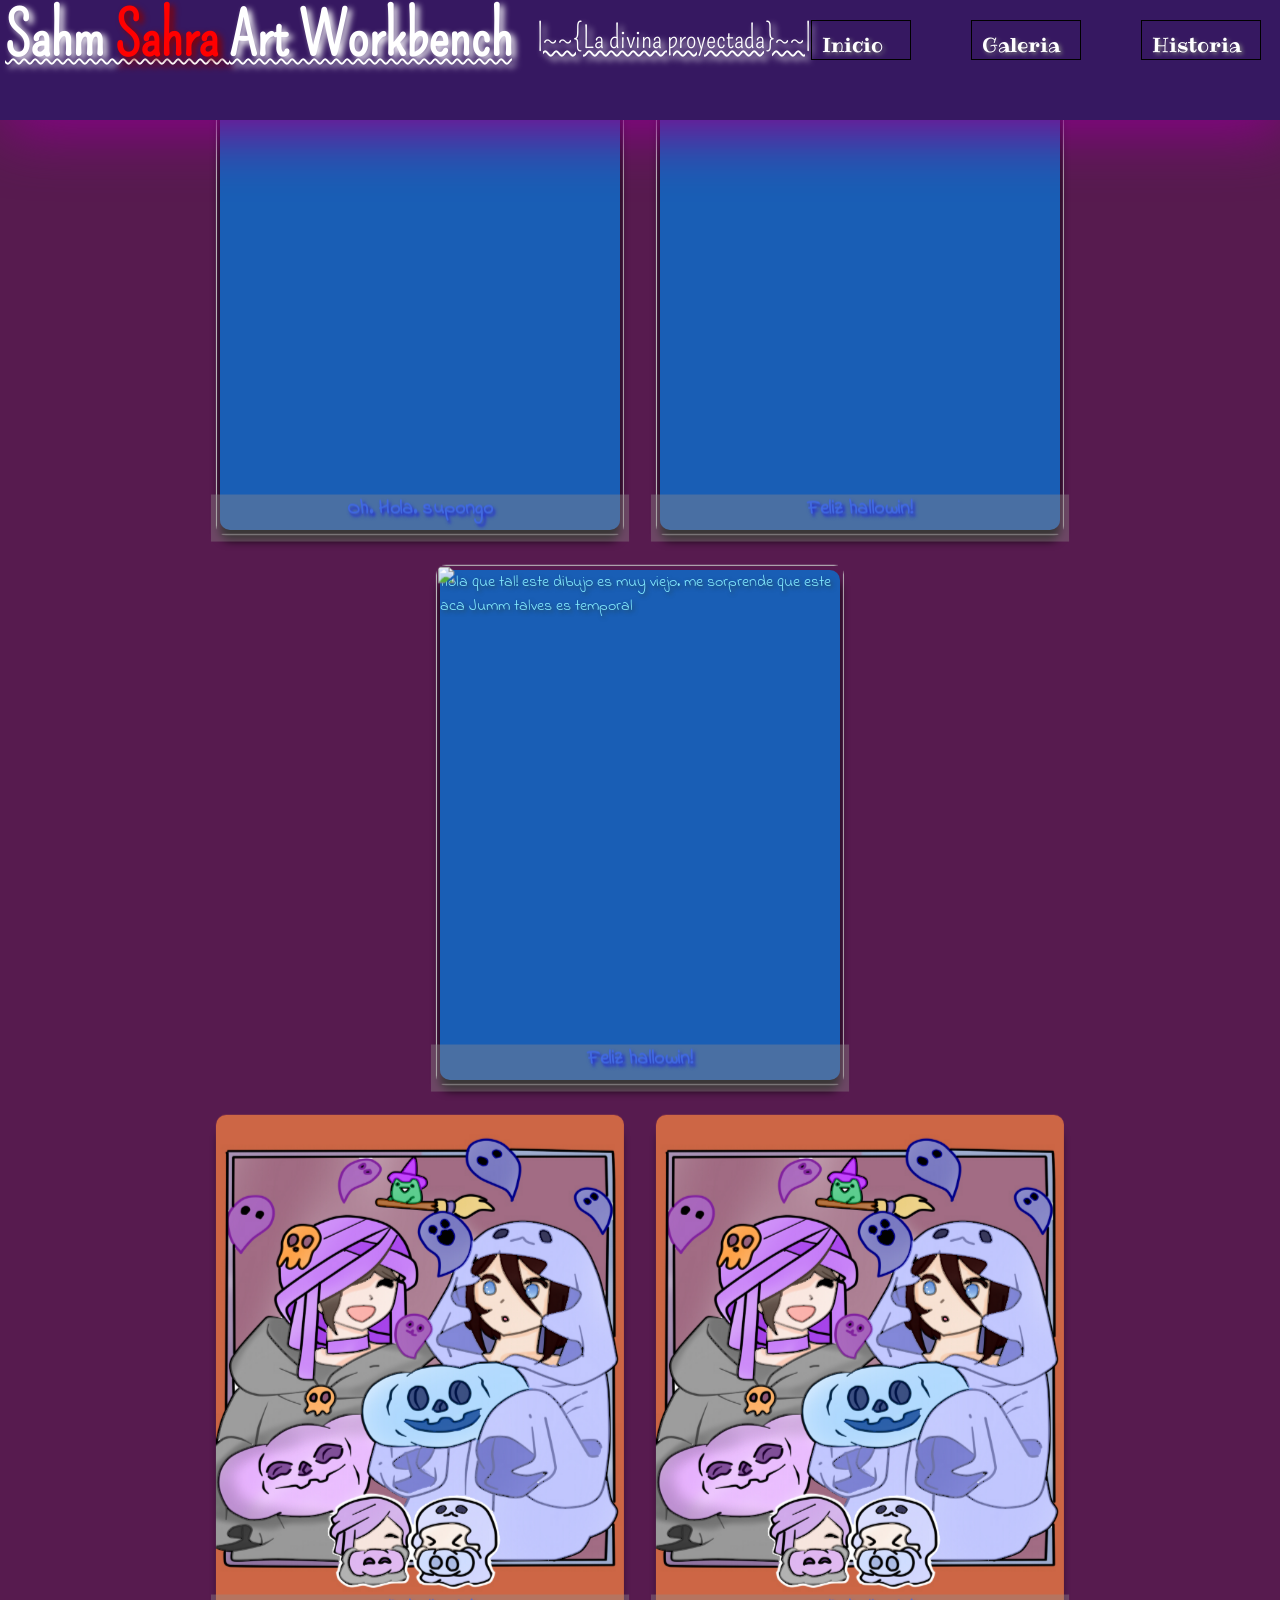
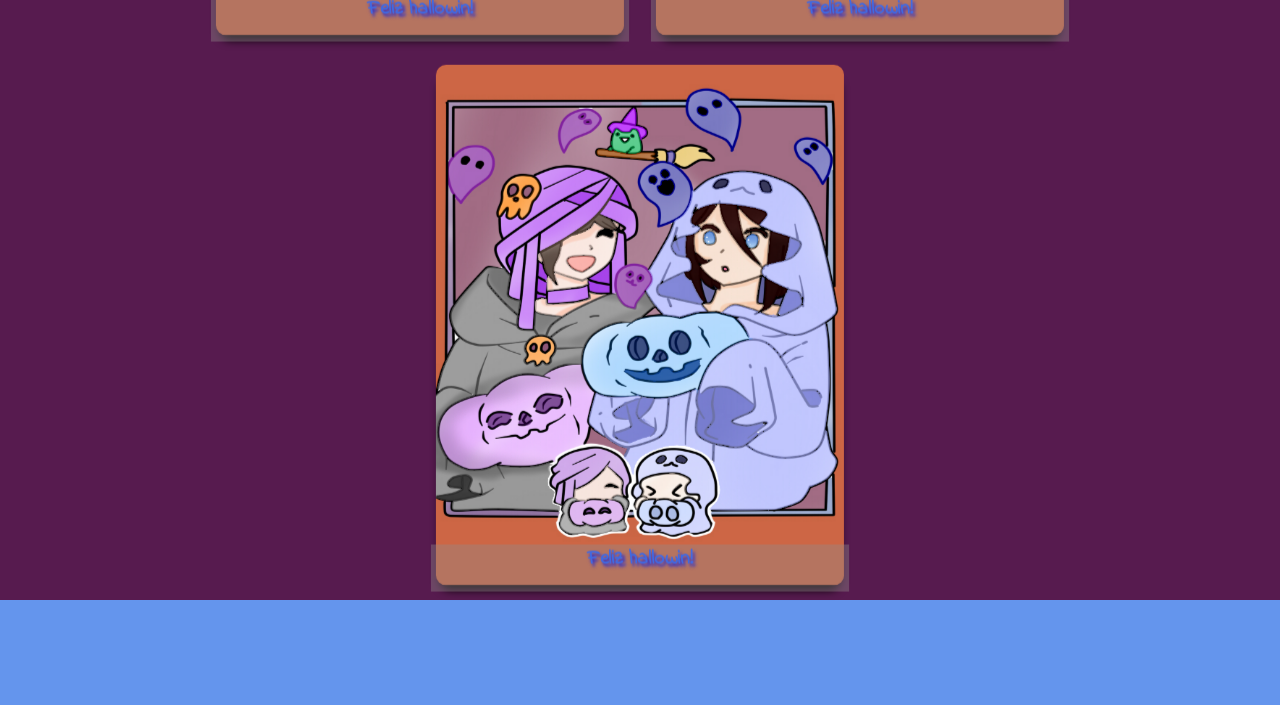
==== galeria-copy.html @ c17c3d1e "Un pulido de la pagina original-" ====
<!DOCTYPE html>
<html lan="en">
<head>
    <meta charset="UTF-8">
    <meta name="viewport" content="width=device-width, initial-scale=1.0">
    <title>Sahm sahra art workbench</title>
    <link rel="stylesheet" href="Dis_galeria-copy.css">
</head>
<body>
    <header>
        <div id="tituloysub">
        <h1 id="titulo">Sahm <span id="sahra-sack"><span id="sahra">Sahra </span><span id="sack">Sack</span></span> Art Workbench</h1> 
        <p><sub>|~~{La divina proyectada}~~|</sub></p> 
        </div>
        <nav id="navegacion">
            <a href="indexrework.html" id="inicio">Inicio
                <img id="Botoninicio" src="imagenes/Samy.png">
            </a>
            <a href="galeria.html" id="galeria">Galeria
                <img id="Botongaleria" src="imagenes/Sahra.png">
            </a>
            <a href="historia.html" id="historia">Historia
                <img id="Botonhistoria" src="imagenes/sahm_sahra.png">
            </a>
        </nav> 
        
    </header>
    <main>
 
         <article>
            <section id="Todo">

                <div class="card">
                    <div class="face front">
                        <img src="imagenes/sack.jpg" alt="">
                        <h3 class="sack">Oh. Hola. supongo</h3>
                        <p>hola que tal! este dibujo es muy viejo. me sorprende que este aca Jumm talves es temporal</p>
                    </div>
                    <div class="face back">
                        <h3>Sack</h3>
                        <p>dibujo hecho blablabla</p>
                        <p> Dibujo mas viejo que la sarna</p>
                        <div class="link"></div>
                        <a href="https://www.youtube.com/?app=desktop&hl=es">China</a>
                    </div>
                </div>
                                <div class="card">
                    <div class="face front">
                        <img src="/imagenes/" alt="">
                        <h3>Feliz hallowin!</h3>
                        <p>hola que tal! este dibujo es muy viejo. me sorprende que este aca Jumm talves es temporal</p>
                    </div>
                    <div class="face back">
                        <h3>China</h3>
                        <p>dibujo hecho blablabla</p>
                        <p> Dibujo mas viejo que la sarna</p>
                        <div class="link"></div>
                        <a href="https://www.youtube.com/?app=desktop&hl=es">China</a>
                    </div>
                </div>
                                <div class="card">
                    <div class="face front">
                        <img src="imagenes\sahrabeta.jpg"alt="">
                        <h3>Feliz hallowin!</h3>
                        <p>hola que tal! este dibujo es muy viejo. me sorprende que este aca Jumm talves es temporal</p>
                    </div>
                    <div class="face back">
                        <h3>China</h3>
                        <p>dibujo hecho blablabla</p>
                        <p> Dibujo mas viejo que la sarna</p>
                        <div class="link"></div>
                        <a href="https://www.youtube.com/?app=desktop&hl=es">China</a>
                    </div>
                </div>
            </section>
         </article>
                 <article>
            <section id="Todo">

                <div class="card">
                    <div class="face front">
                        <img src="/imagenes/Dibujo1.jpg" alt="">
                        <h3>Feliz hallowin!</h3>
                        <p>hola que tal! este dibujo es muy viejo. me sorprende que este aca Jumm talves es temporal</p>
                    </div>
                    <div class="face back">
                        <h3>China</h3>
                        <p>dibujo hecho blablabla</p>
                        <p> Dibujo mas viejo que la sarna</p>
                        <div class="link"></div>
                        <a href="https://www.youtube.com/?app=desktop&hl=es">China</a>
                    </div>
                </div>
                                <div class="card">
                    <div class="face front">
                        <img src="/imagenes/Dibujo1.jpg" alt="">
                        <h3>Feliz hallowin!</h3>
                        <p>hola que tal! este dibujo es muy viejo. me sorprende que este aca Jumm talves es temporal</p>
                    </div>
                    <div class="face back">
                        <h3>China</h3>
                        <p>dibujo hecho blablabla</p>
                        <p> Dibujo mas viejo que la sarna</p>
                        <div class="link"></div>
                        <a href="https://www.youtube.com/?app=desktop&hl=es">China</a>
                    </div>
                </div>
                                <div class="card">
                    <div class="face front">
                        <img src="/imagenes/Dibujo1.jpg" alt="">
                        <h3>Feliz hallowin!</h3>
                        <p>hola que tal! este dibujo es muy viejo. me sorprende que este aca Jumm talves es temporal</p>
                    </div>
                    <div class="face back">
                        <h3>China</h3>
                        <p>dibujo hecho blablabla</p>
                        <p> Dibujo mas viejo que la sarna</p>
                        <div class="link"></div>
                        <a href="https://www.youtube.com/?app=desktop&hl=es">China</a>
                    </div>
                </div>
            </section>
         </article>
    </footer>
</body>
</html>
---- Dis_galeria-copy.css ----
@import url('https://fonts.googleapis.com/css2?family=Pompiere&display=swap');
@import url('https://fonts.googleapis.com/css2?family=Pompiere&family=Ribeye&display=swap');
@import url('https://fonts.googleapis.com/css2?family=Indie+Flower&family=Pompiere&family=Ribeye&display=swap');
*{
    margin: 0;
    padding: 0;
    box-sizing: border-box;
    text-decoration: none;
}
body{
    background-color: cornflowerblue;
}
header{
    position:fixed;
    
    /*Especifica como esta posicionado el elemento respecto
    al flujo normal de la pagina. Se puede mover con variables como
    top right left bottom y posee las variables de static
    fixed relative y absolute.

    Static= default

    relative: El elemento es posicionado de acuerdo
     al flujo normal del documento, y luego es desplazado 
     con relación a sí mismo con base en los valores de top, 
     right, bottom, and left

     absolute: El elemento es removido del flujo normal del documento,
      sin crearse espacio alguno para el elemento en el esquema
       de la página. Es posicionado relativo a su ancestro posicionado más 
       cercano, si lo hay; de lo contrario, se ubica relativo al bloque 
       contenedor inicial.

       fixed: El elemento es removido del flujo normal del documento,
        sin crearse espacio alguno para el elemento en el esquema de 
        la página. Es posicionado con relación al bloque contenedor 
        inicial establecido ) Interpreta esto como que fija.
        la propiedad a que se muestre Siempre.
        independiente del scroll
        
        sticky: Es parecido a fixed. pero este no mantiene propiedades como
        la separacion del top.
        crea una ilucion mas de que.. el scroll
        esta arrastrando el elemento
    
        */
    z-index:100;
    gap: 1;
    display:flex;
    /*Formalmente
     la propiedad display establece los tipos de visualización interna
      y externa de un elemento. La tipo externa establece la participacion 
      de un elemento en flow layout; la tipo interna establece el layout(Diseño)
       de los hijos.*/
    width:100%;/*Ancho*/
    height:120px;/*Alto.*/
    background-color:#361861;/*Color del Fondo*/
    align-items: flex-start;
    justify-content: space-between;
    box-shadow:5px 10px 60px darkmagenta;
    #tituloysub{
        display:flex;
        align-items: flex-start;
        gap: 10px;
    }
    /*La propiedad CSS align-items
     establece el valor align-self sobre todos los descendientes
      directos de un grupo. La propiedad align-self indica la alineación 
      de un elemento dentro del bloque que lo contiene*/
      p{
        margin-top:20px;
      }
      p sub{
        font-family: 'Pompiere', cursive;/*Fuente de la letra*/
        color: white;/*Color de la letra*/
        font-size: 30px;/*tamaño de la letra*/
        margin-left: 15px;/*margen desde la derecha*/
        white-space: nowrap;/*determina cómo se maneja el espacio
         en blanco dentro de un elemento
         (en este caso suprime saltos de linea del origen)*/

        text-decoration-line: underline;
        /* se usa para establecer el formato de texto a subrayado*/

        text-decoration-style: wavy;/*establece el tipo de decoración 
        que se utiliza en el texto de un elemento, como un subrayado o 
        un sobrerayado.*/

        text-decoration-color: white;/*Define el color de la decoracion*/

        text-decoration-thickness: 2px;/*establece el grosor del trazo */

        text-underline-offset: 2px;/*establece la distancia de desplazamiento de una línea de
         decoración de texto subrayado (aplicada mediante text-decoration) 
         desde su posición original.*/

        text-shadow:4px 4px 6px white;/*Añade sombra al texto*/

      }
     h1{
        font-family: 'Pompiere', cursive;
        color: white;
        font-size: 60px;
        margin-left: 5px;
        white-space: nowrap;
        text-decoration-line: underline;
        text-decoration-style: wavy;
        text-decoration-color: white;
        text-decoration-thickness: 2px;
        text-underline-offset: 2px;
        text-shadow:4px 3px 6px white;
        #sack{
            display: none;
            color:#2029D4;
            text-shadow:4px 3px 6px #2029D4;
        }
        #sahra{
            
            display:inline; 
            color:red;
            text-shadow:4px 3px 6px #8A0000;
        }

        #sahra-sack:hover #sahra{
            display: none;
        }

        #sahra-sack:hover #sack{
            display: inline;
        }
    }
   #navegacion{
    display:flex;
    padding-right:100px;
    gap:60px;
    justify-content: space-between;
            a{
            font-family: 'Ribeye', cursive;
            color: white;
            font-size: 20px;
            background-color: pur;
            width:250px; 
            height:40px;
            
            margin-top: 20px;
            margin-right:0px;
            transition: all 0.5s ease-in-out;
            /*
            La propiedad transition es una propiedad
             abreviada de transition-property, transition-duration, 
             transition-timing-function, y transition-delay. 
             Permite definir la transición entre dos estados de un elemento.

              Hay diferentes estados que pueden ser definidos utilizando 
              pseudo-clases como :hover o :active o aplicado dinámicamente 
              usando JavaScript.*/
            text-shadow: 2px 2px 4px gray;
            padding: 10px;
            /*establece el área de relleno 
            en los cuatro lados de un elemento a la vez.
             es el espacio entre su contenido y su borde.   */
           
        }
        a:hover{
            transform: translateY(40PX);
        }
        #inicio{
            position:relative;
            width:100px;
            border:thin solid black; 
        }
        #inicio img{
            width:100px;
            position:absolute;
            top:-60px;
            left:10px;
            opacity:0;
        }
        #inicio:hover img{
            opacity:1;
        }
        #galeria{
            position:relative;
            width:110px;
            border:thin solid black;
        }
        #galeria img{
            width:170px;
            position:absolute;
            top:-70px;
            right:-110px;
            opacity:0;
        
        }
        #galeria:hover{
            margin-right:50px;
            margin-left:30px;
        }
        #galeria:hover img{
            
            opacity:1;
        }
        #historia{
            position:relative;
            width:120px;
            border:thin solid black; 

        }
        #historia img{
            width:170px;
            position:absolute;
            top:-70px;
            right:-130px;
            opacity:0;
        }
        #historia:hover img{
            opacity:1;
        }
   }


}

#Todo{
    display: flex;
    flex-wrap:wrap; /*nI PUTA IDEA de que hace Chido tu mamada we*/
    align-items: center;
    justify-content: center; /*ubica los segmentos*/
    min-height: 100vh;
    width:100%;
    background: rgb(87, 27, 79)

}
/*Esto define la carta*/
.card{
    position:relative;
    width: 400px;
    height: 510px;
    margin: 20px;
}
/*Esto define la carta*/
.card .face{
    position: absolute;
    width: 100%;
    height: 100%;
    backface-visibility:hidden;
    border-radius: 10px;
    overflow:visible;
    transition: 1s;
    transform-style:preserve-3d;
}
.card .front{
    transform:perspective(600px) rotateY(0deg);
    box-shadow:0 10px 10px #000;
    background-color:#195EB5;

}
.card .front img{
    position:absolute;
    bottom:0%;
    width: 100%;
    height:100%;
    object-fit: fill;
    border-radius:10px;
    backface-visibility:hidden;
    transform: translateZ(12px);

}
    
.card .front h3{
    font-family: 'Indie Flower', cursive;;
    position: absolute;
    bottom:0%;
    width:100%;
    height:45px;
    color:royalblue;
    text-shadow:2px 3px 3px#2029D4;
    background : rgba(146, 138, 138, 0.4);
    text-align: center;
    transform: translateZ(26px);
    backface-visibility: hidden;
}
.card .back{
    transform: perspective(600px) rotateY(100deg);
    background: rgb(128,163,183); /*Color parte de atras*/
    padding:15px;
    display:flex;
    flex-direction:column;
    justify-content:space-between;
    text-align: center;
    box-shadow: 0px 5px 10px blak;

}
.card .back .link{
    border-top:solid 1px #f3f3f3;
    height:30px;
    line-height: 50px;
    color:#f3f3f3;
    transform:translateZ(40px);
    backface-visibility:hidden;
}
.card .back a{
    display:inline-block;
    transform: translateZ(40px);
    backface-visibility: hidden;
}
.card .back h3{
    font-size: 30px;
    margin-top: 20px;
    letter-spacing: 2px;
     transform: translateZ(90px);
    backface-visibility: hidden;
}
.card .front p{
   font-family: 'Indie Flower', cursive;
   color:#85ECFF;
   text-shadow: 2px 2px 4px #23474F;
   font-size:16px;
   margin-bottom:10px;

}
.card .back p{
    letter-spacing: 1px;
    transform: translateZ(90px);
    backface-visibility: hidden;
}
.card:hover .front{
    transform: perspective(600px) rotatey(180deg);
}
.card:hover .back{
    transform: perspective(600px) rotatey(360deg);
}
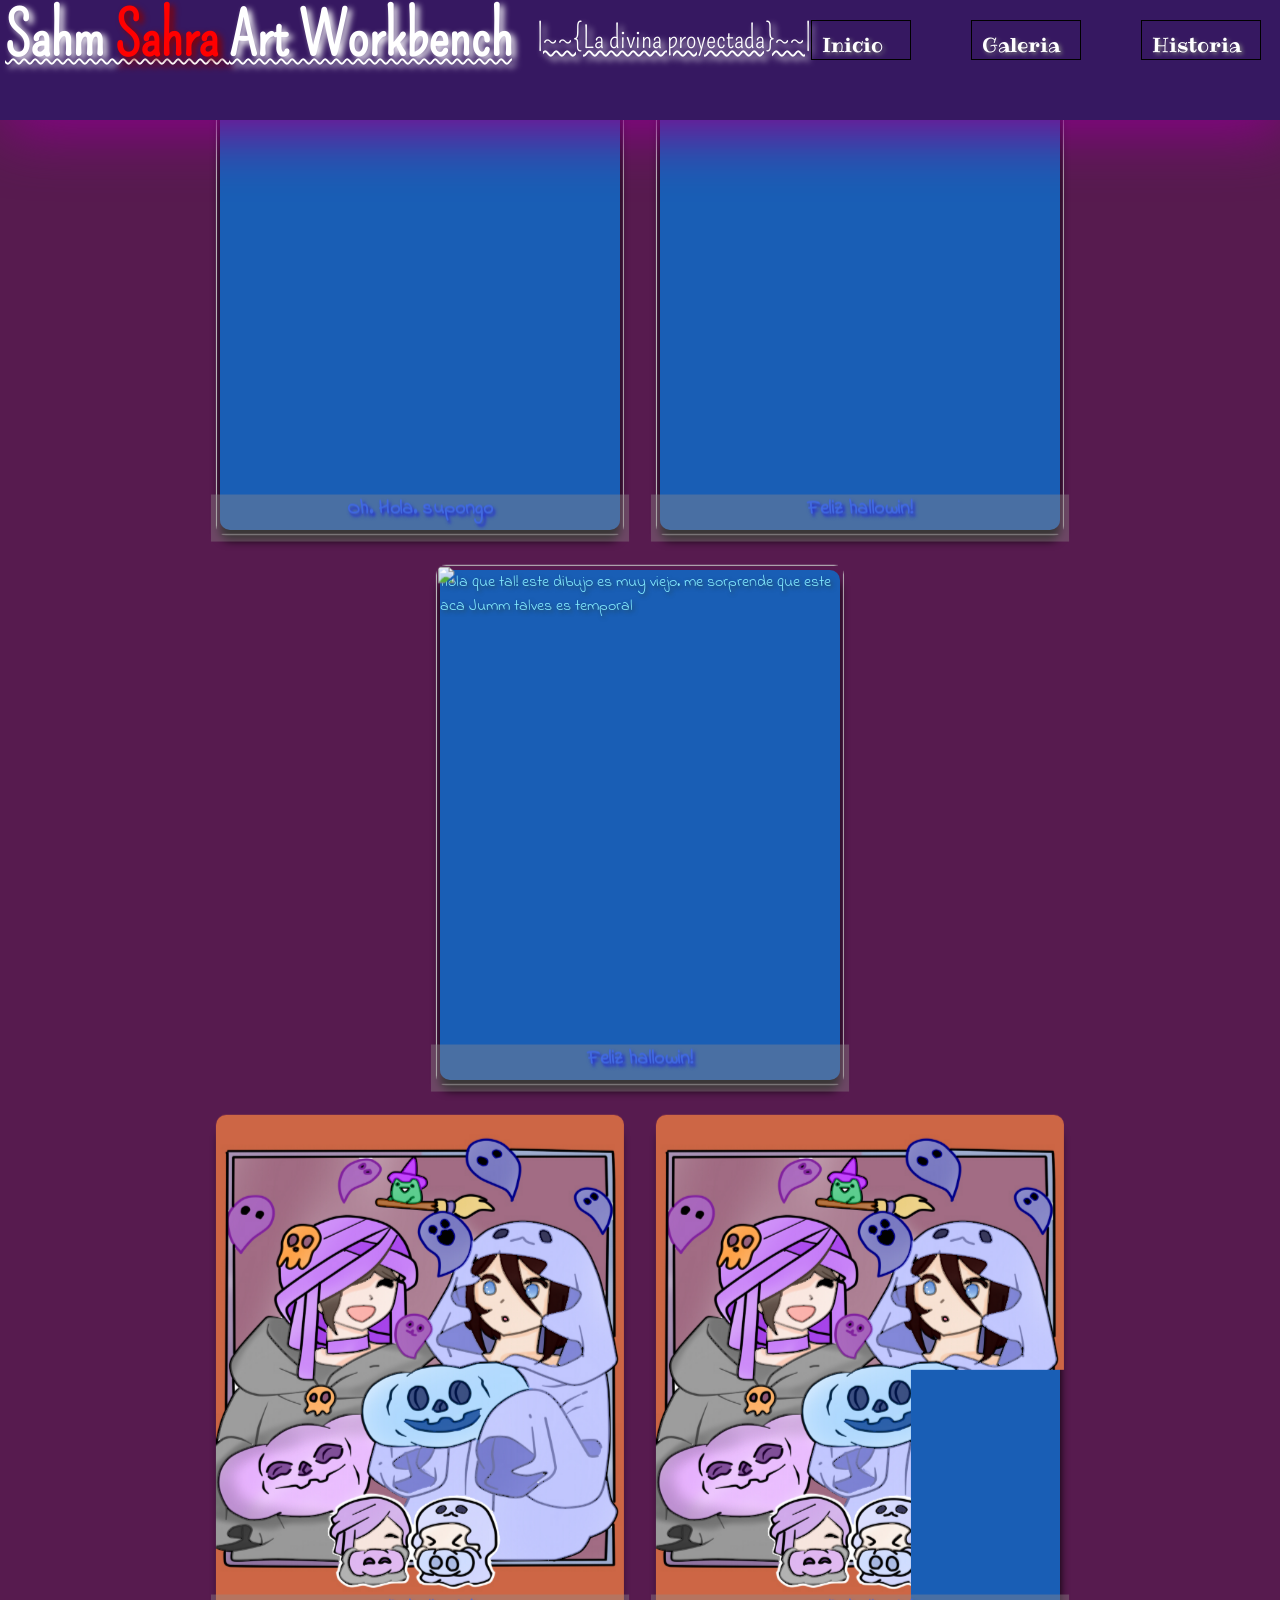
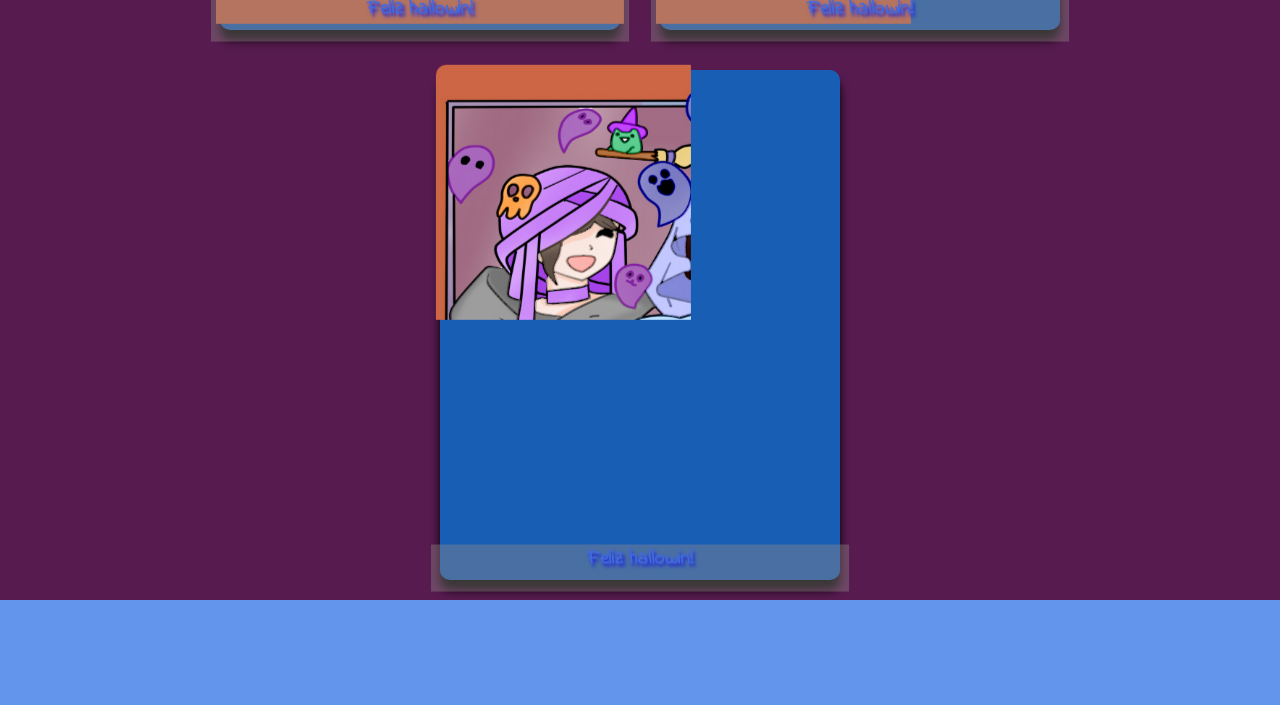
==== commit a938a446: "Fix HTML structure and update content" ====
--- a/galeria-copy.html
+++ b/galeria-copy.html
@@ -14,7 +14,7 @@
         <p><sub>|~~{La divina proyectada}~~|</sub></p> 
         </div>
         <nav id="navegacion">
-            <a href="indexrework.html" id="inicio">Inicio
+            <a href="index.html" id="inicio">Inicio
                 <img id="Botoninicio" src="imagenes/Samy.png">
             </a>
             <a href="galeria.html" id="galeria">Galeria
